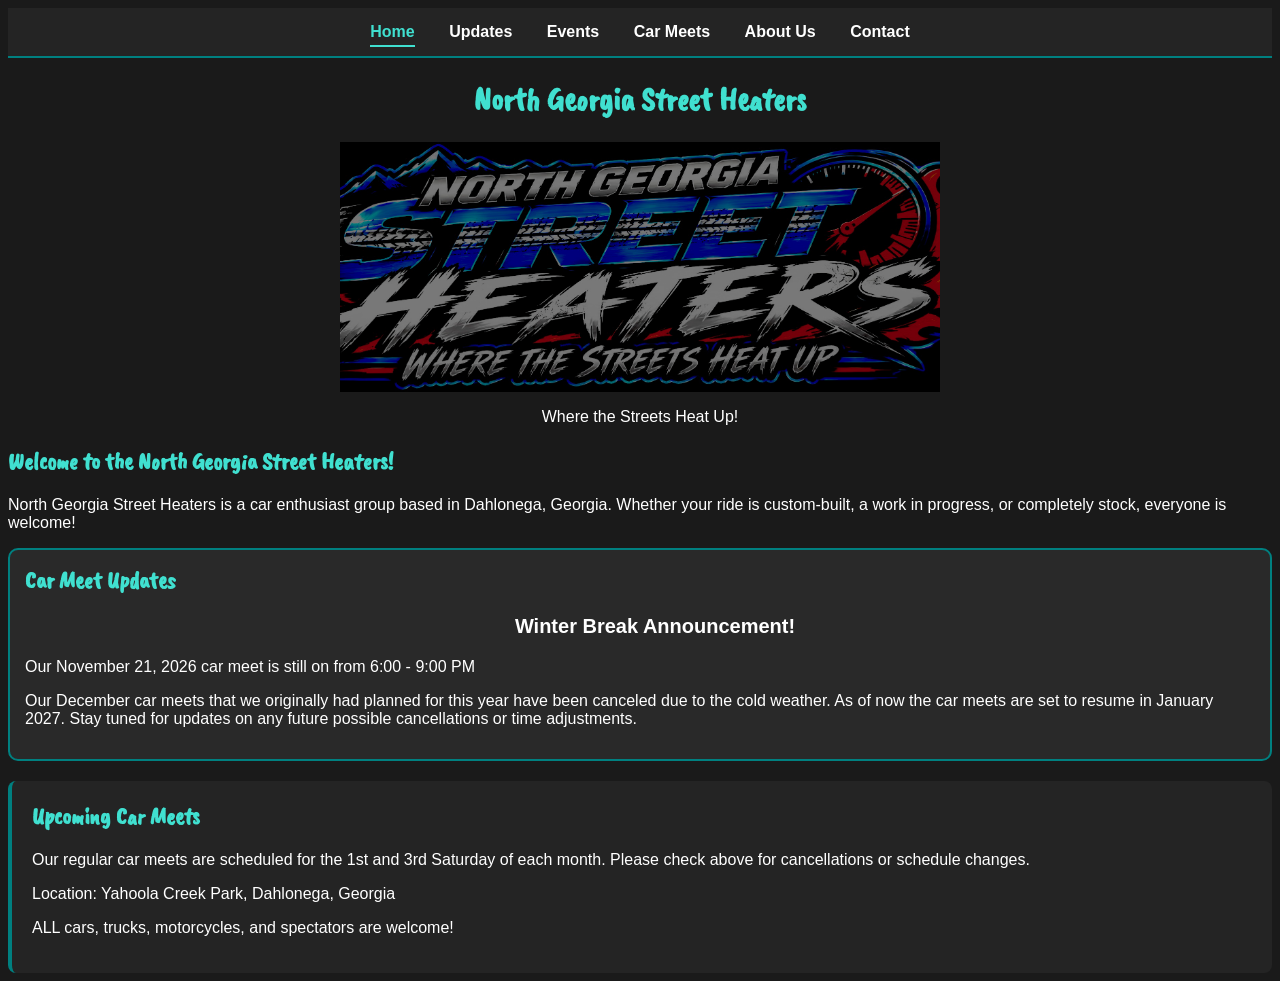
==== index.html @ 635f085b "Update index.html" ====
<!DOCTYPE html>
<html>

	<head>
		<meta name="viewport" content="width=device-width, initial-scale=1.0">
		<title>North Georgia Street Heaters</title>
		<link href="https://fonts.googleapis.com/css2?family=Caveat+Brush&display=swap" rel="stylesheet">
		<link rel="stylesheet" href="style.css">
	</head>

	<body>
	<nav>
		<a href="index.html" class="active">Home</a>
		<a href="updates.html">Updates</a>
		<a href="events.html">Events</a>
		<a href="car-meets.html">Car Meets</a>
		<a href="about.html">About Us</a>
		<a href="contact.html">Contact</a>
	</nav>

		<h1 id="home">North Georgia Street Heaters</h1>		
		<img src="images/ngsh-logo.png" alt="North Georgia Street Heaters Logo" width="600">
		<p>Where the Streets Heat Up!</p>

		<h2>Welcome to the North Georgia Street Heaters!</h2>
		<p>North Georgia Street Heaters is a car enthusiast group based in Dahlonega, Georgia. Whether your ride is custom-built, a work in progress, or completely stock, everyone is welcome!</p>
		
		<div class ="updates" id="updates">
		<h2>Car Meet Updates</h2>
		<p class="announcement">Winter Break Announcement!</p>
		<p>Our November 21, 2026 car meet is still on from 6:00 - 9:00 PM</p>
		<p>Our December car meets that we originally had planned for this year have been canceled due to the cold weather. As of now the car meets are set to resume in January 2027. Stay tuned for updates on any future possible cancellations or time adjustments.</p>
		</div>

		<div class="upcoming" id="meets">
		<h2>Upcoming Car Meets</h2>
		<p>Our regular car meets are scheduled for the 1st and 3rd Saturday of each month.  Please check above for cancellations or schedule changes.</p>
		<p>Location: Yahoola Creek Park, Dahlonega, Georgia</p>
		<p>ALL cars, trucks, motorcycles, and spectators are welcome!</p>
		</div>

	</body>

</html>
---- style.css ----
body {
	background-color: #1A1A1A;
	color: white;
	font-family: "Comic Sans MS", cursive, sans-serif;
}

img {
	display:block;
	Margin: auto;
}

h1 {
	text-align: center;
}

h1 + img + p {
	text-align: center;
}

.updates h2 + p {
	text-indent: 30px;
}

.updates {
	background-color: #292929;
	border: 2px solid teal;
	padding: 15px;
	Border-radius: 10px;
}

.updates h2 {
	margin-top: 0;
}

.announcement {
	Text-align: center;
	font-weight: bold;
	font-size: 20px;
}
.upcoming {
	background-color: #242424;
	border-left: 4px solid teal;
	border-radius: 8px;
	padding: 20px;
	margin-top: 20px;
}

.upcoming h2 {
	margin-top: 0;
}

nav {
	background-color: #242424;
	padding: 15px;
	text-align: center;
	border-bottom: 2px solid teal;
}

nav a {
	color: white;
	text-decoration: none;
	margin: 15px;
	font-weight: bold;
}

nav a:hover {
	color: turquoise;
}

h1, h2 {
	font-family: 'Caveat Brush' , cursive;
	color: turquoise;
}

.event-card {
	background-color: #242424;
	border: 2px solid teal;
	border-radius: 10px;
	padding: 20px;
	margin: 20px 0;
}

.event-card h2 {
	margin-top: 0;
	text-align: center;
	color: turquoise;
}

.event-image {
	display: block;
	width: 100%;
	max-width: 500px;
	height: auto;
	border-radius: 8px;
}

.lightbox {
	display: none;
	position:fixed;
	inset: 0;
	background-color: rgba(0, 0, 0, 0.9);
	justify-content: center;
	align-items: center;
	z-index: 1000;
}

.lightbox:target {
	display: flex;
}

.lightbox img {
	max-width: 90%;
	max-height: 90
	object-fit: contain;
}

.close-lightbox {
	position: absolute;
	top: 20px;
	right: 30px;
	color: white;
	font-size: 40px;
	text-decoration: none;
}

html {
	scroll-behavior: smooth;
}

.event-card p a {
	color: turquoise;
}

.rules-slogan {
	text-align: center;
	color: turquoise;
	font-size: 22px;
	font-weight: bold;
}

.expect-box {
	background-color: #292929;
	border-radius: 10px;
	padding: 25px;
	margin: 25px 0;
}

.expect-box h2 {
	text-align: center;
	margin-top: 0;
	border-bottom: 2px solid turquoise;
	padding-bottom: 15px;
}

.expect-grid {
	display: grid;
	grid-template-columns: repeat(2, 1fr);
	column-gap: 20px;
	row-gap: 5px;
}

.expect-item {
	padding: 15px;
}

.expect-item h3 {
	color: turquoise;
	margin-top: 0;
}

.expect-item p {
	margin-bottom: 0;
}

.veloster-note {
	Background-color: #292929;
	border-left: 4px solid turquoise;
	border-radius: 6px;
	padding: 12px 15px;
	margin: 15px 0;
}

.our-story {
	background-color: #292929;
	border-left: 4px solid turquoise;
	border-radius: 10px;
	padding: 25px;
	margin: 25px 0;
}

.our-story h2 {
	margin-top: 0;
	border-bottom: 2px solid turquoise;
	padding-bottom: 10px;
}

.our-community {
	padding: 20px 30px;
	margin: 30px 0;
	border-left: 4px solid turquoise;
}

.our-community h2 {
	margin-top: 0;
	color: turquoise;
}

.about-closing {
	text-align: center;
	color: turquoise;
	font-size: 26px;
	font-weight: bold;
	margin-top: 40px;
	margin-bottom: 10px;
}

.about-slogan {
	font-size: 20px;
	margin-top: 5px;
	color: white;
}

a{
	color: turquoise;
}

a:hover {
	color: white;
}


.social-links a {
    display: inline-block;
    background-color: #242424;
    color: turquoise;
    border: 2px solid teal;
    padding: 12px 20px;
    border-radius: 10px;
    text-decoration: none;
    margin: 5px;
}

.social-links a:hover {
    background-color: teal;
    color: white;
}


nav a.active {
    color: turquoise;
    border-bottom: 2px solid turquoise;
    padding-bottom: 5px;
}




/* Mobile phones only */
@media screen and (max-width: 600px) {

	body{
		font-family: Arial, sans-serif;
	}

	p{
		font-family: Arial, sans-serif;
		font-size: 18px;
		line-height: 1.6;
	}

	h1, h2 {
		font-size: 26px;
	}

	nav a {
		font-size: 14px;
		margin: 5px;
	}

	img {
		max-width: 100%;
		height: auto;
	}
}
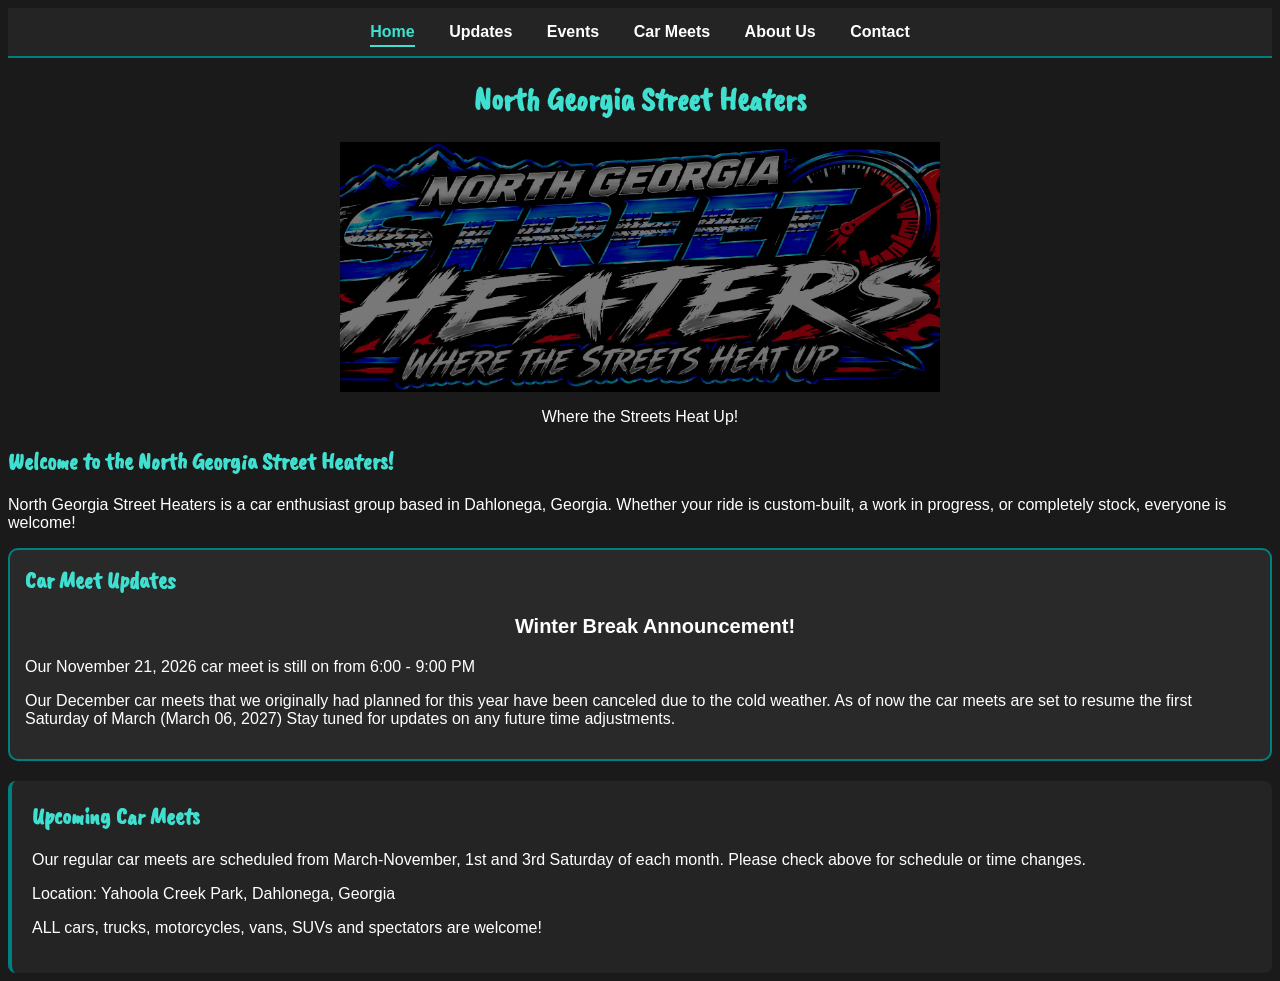
==== commit 9846939d: "Update index.html" ====
--- a/index.html
+++ b/index.html
@@ -29,14 +29,14 @@
 		<h2>Car Meet Updates</h2>
 		<p class="announcement">Winter Break Announcement!</p>
 		<p>Our November 21, 2026 car meet is still on from 6:00 - 9:00 PM</p>
-		<p>Our December car meets that we originally had planned for this year have been canceled due to the cold weather. As of now the car meets are set to resume in January 2027. Stay tuned for updates on any future possible cancellations or time adjustments.</p>
+		<p>Our December car meets that we originally had planned for this year have been canceled due to the cold weather. As of now the car meets are set to resume the first Saturday of March (March 06, 2027) Stay tuned for updates on any future time adjustments.</p>
 		</div>
 
 		<div class="upcoming" id="meets">
 		<h2>Upcoming Car Meets</h2>
-		<p>Our regular car meets are scheduled for the 1st and 3rd Saturday of each month.  Please check above for cancellations or schedule changes.</p>
+		<p>Our regular car meets are scheduled from March-November, 1st and 3rd Saturday of each month.  Please check above for schedule or time changes.</p>
 		<p>Location: Yahoola Creek Park, Dahlonega, Georgia</p>
-		<p>ALL cars, trucks, motorcycles, and spectators are welcome!</p>
+		<p>ALL cars, trucks, motorcycles, vans, SUVs and spectators are welcome!</p>
 		</div>
 
 	</body>
--- a/style.css
+++ b/style.css
@@ -1,7 +1,7 @@
 body {
 	background-color: #1A1A1A;
 	color: white;
-	font-family: "Comic Sans MS", cursive, sans-serif;
+	font-family: "Comic Sans MS", Arial, sans-serif;
 }
 
 img {
@@ -68,7 +68,7 @@
 }
 
 h1, h2 {
-	font-family: 'Caveat Brush' , cursive;
+	font-family: 'Caveat Brush' , Arial;
 	color: turquoise;
 }
 
@@ -252,6 +252,13 @@
     padding-bottom: 5px;
 }
 
+.event card p{
+	text-align: center;
+}
+
+h1 + p {
+	text-align: center;
+}
 
 
 
@@ -269,7 +276,9 @@
 	}
 
 	h1, h2 {
+		font-family: Arial, sans-serif;
 		font-size: 26px;
+		font-weight: bold;
 	}
 
 	nav a {
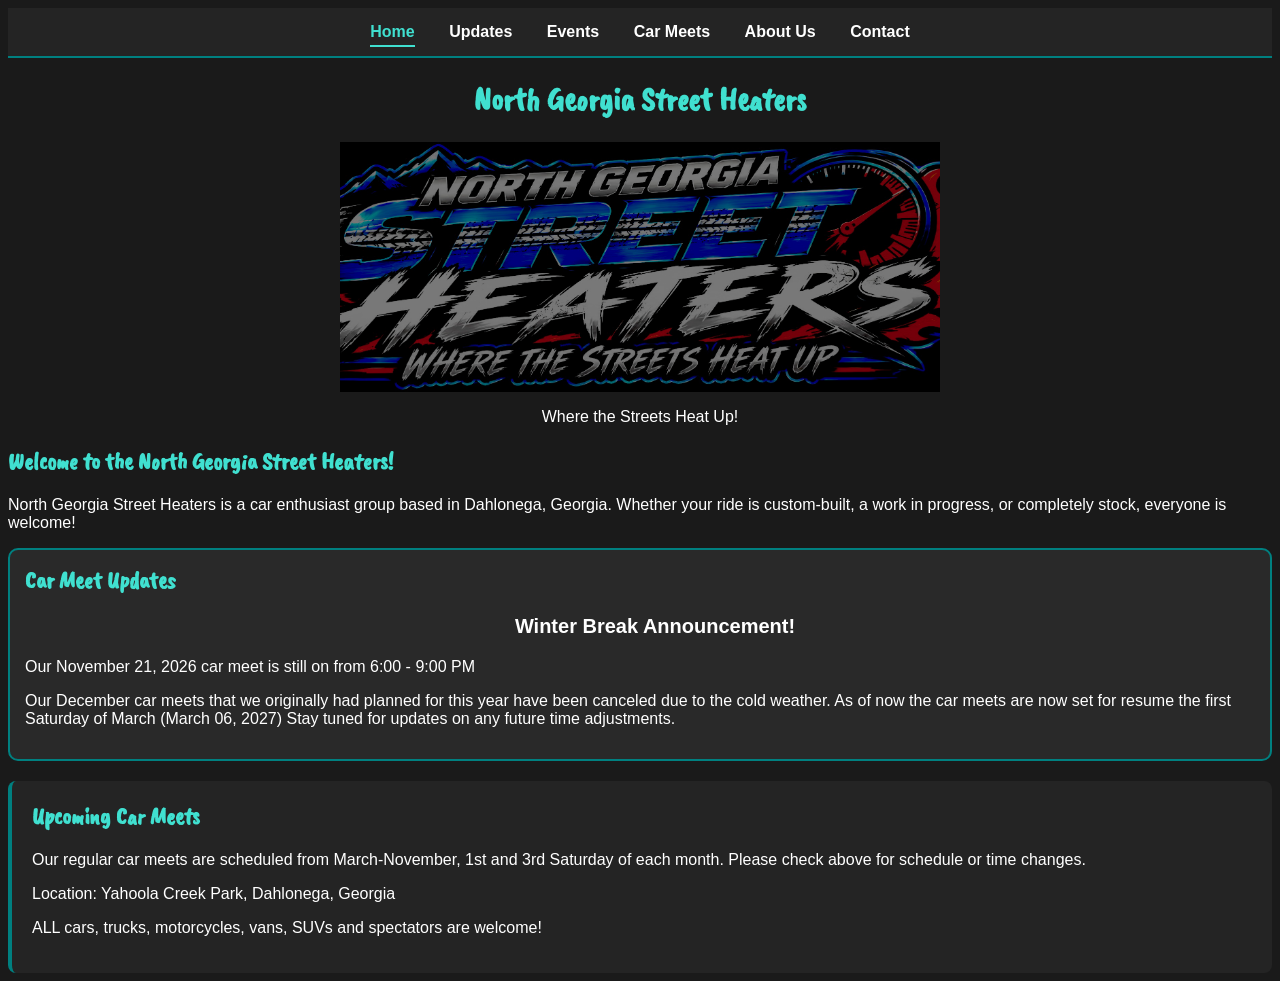
==== commit d2d08efa: "Update index.html" ====
--- a/index.html
+++ b/index.html
@@ -29,7 +29,7 @@
 		<h2>Car Meet Updates</h2>
 		<p class="announcement">Winter Break Announcement!</p>
 		<p>Our November 21, 2026 car meet is still on from 6:00 - 9:00 PM</p>
-		<p>Our December car meets that we originally had planned for this year have been canceled due to the cold weather. As of now the car meets are set to resume the first Saturday of March (March 06, 2027) Stay tuned for updates on any future time adjustments.</p>
+		<p>Our December car meets that we originally had planned for this year have been canceled due to the cold weather. As of now the car meets are now set for resume the first Saturday of March (March 06, 2027) Stay tuned for updates on any future time adjustments.</p>
 		</div>
 
 		<div class="upcoming" id="meets">
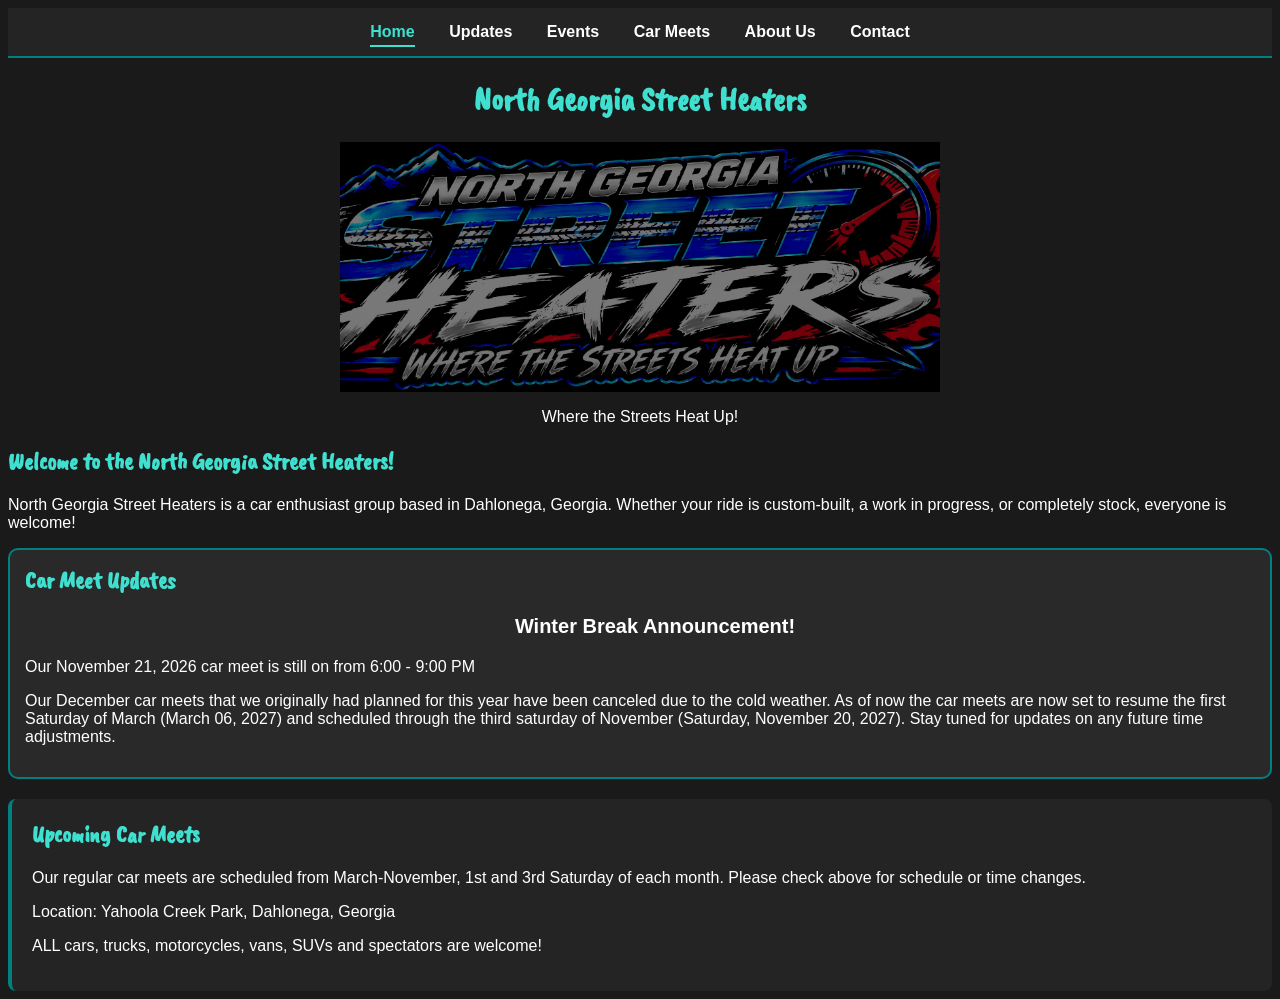
==== commit c204af66: "Update index.html" ====
--- a/index.html
+++ b/index.html
@@ -29,7 +29,7 @@
 		<h2>Car Meet Updates</h2>
 		<p class="announcement">Winter Break Announcement!</p>
 		<p>Our November 21, 2026 car meet is still on from 6:00 - 9:00 PM</p>
-		<p>Our December car meets that we originally had planned for this year have been canceled due to the cold weather. As of now the car meets are now set for resume the first Saturday of March (March 06, 2027) Stay tuned for updates on any future time adjustments.</p>
+		<p>Our December car meets that we originally had planned for this year have been canceled due to the cold weather. As of now the car meets are now set to resume the first Saturday of March (March 06, 2027) and scheduled through the third saturday of November (Saturday, November 20, 2027).  Stay tuned for updates on any future time adjustments.</p>
 		</div>
 
 		<div class="upcoming" id="meets">
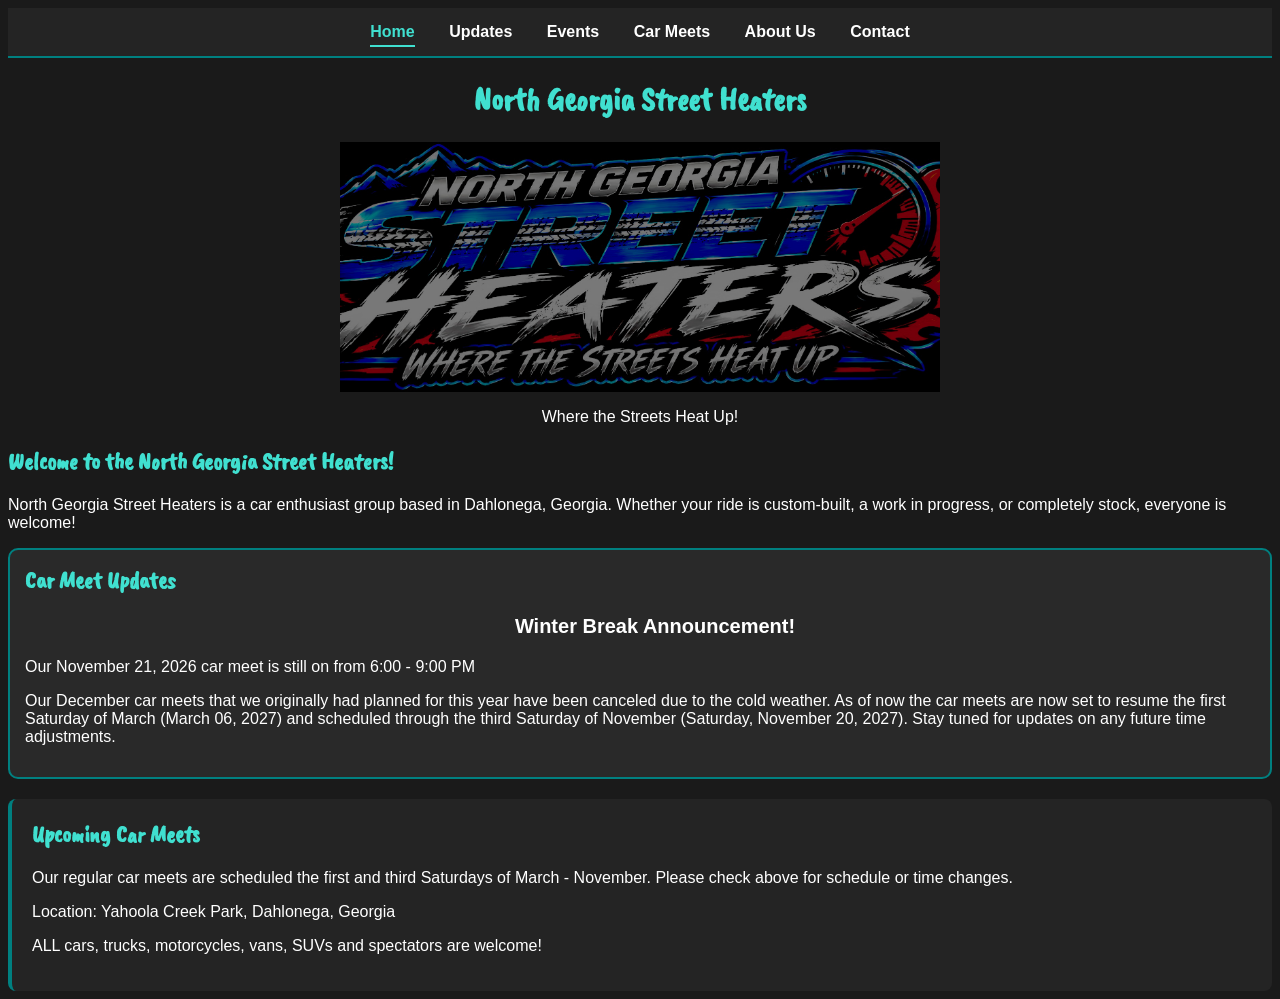
==== commit 37aacfa6: "Update index.html" ====
--- a/index.html
+++ b/index.html
@@ -29,12 +29,12 @@
 		<h2>Car Meet Updates</h2>
 		<p class="announcement">Winter Break Announcement!</p>
 		<p>Our November 21, 2026 car meet is still on from 6:00 - 9:00 PM</p>
-		<p>Our December car meets that we originally had planned for this year have been canceled due to the cold weather. As of now the car meets are now set to resume the first Saturday of March (March 06, 2027) and scheduled through the third saturday of November (Saturday, November 20, 2027).  Stay tuned for updates on any future time adjustments.</p>
+		<p>Our December car meets that we originally had planned for this year have been canceled due to the cold weather. As of now the car meets are now set to resume the first Saturday of March (March 06, 2027) and scheduled through the third Saturday of November (Saturday, November 20, 2027). Stay tuned for updates on any future time adjustments.</p>
 		</div>
 
 		<div class="upcoming" id="meets">
 		<h2>Upcoming Car Meets</h2>
-		<p>Our regular car meets are scheduled from March-November, 1st and 3rd Saturday of each month.  Please check above for schedule or time changes.</p>
+		<p>Our regular car meets are scheduled the first and third Saturdays of March - November. Please check above for schedule or time changes.</p>
 		<p>Location: Yahoola Creek Park, Dahlonega, Georgia</p>
 		<p>ALL cars, trucks, motorcycles, vans, SUVs and spectators are welcome!</p>
 		</div>
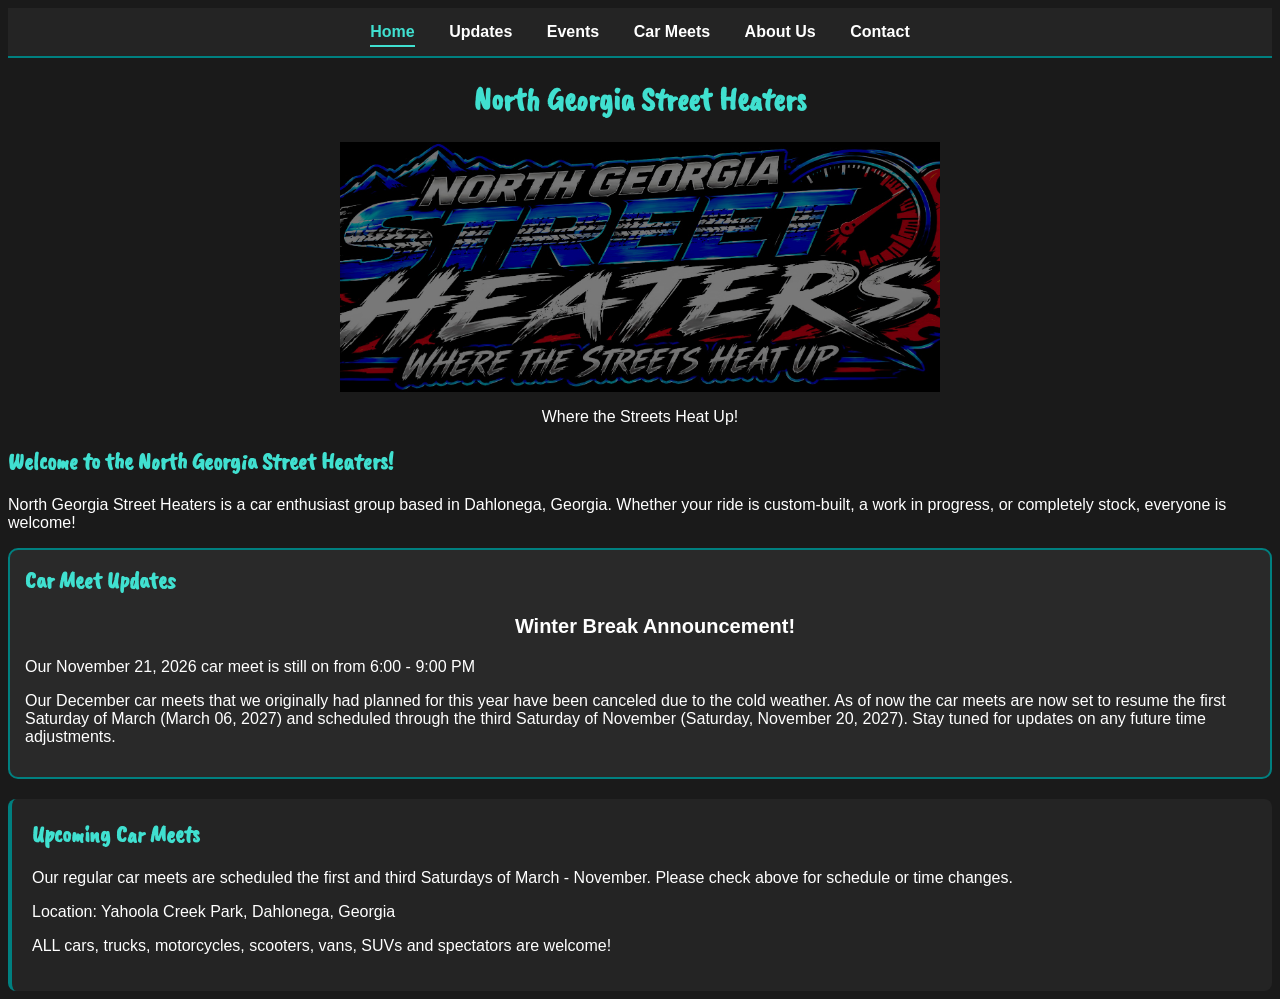
==== commit 97d954de: "Update index.html" ====
--- a/index.html
+++ b/index.html
@@ -36,7 +36,7 @@
 		<h2>Upcoming Car Meets</h2>
 		<p>Our regular car meets are scheduled the first and third Saturdays of March - November. Please check above for schedule or time changes.</p>
 		<p>Location: Yahoola Creek Park, Dahlonega, Georgia</p>
-		<p>ALL cars, trucks, motorcycles, vans, SUVs and spectators are welcome!</p>
+		<p>ALL cars, trucks, motorcycles, scooters, vans, SUVs and spectators are welcome!</p>
 		</div>
 
 	</body>
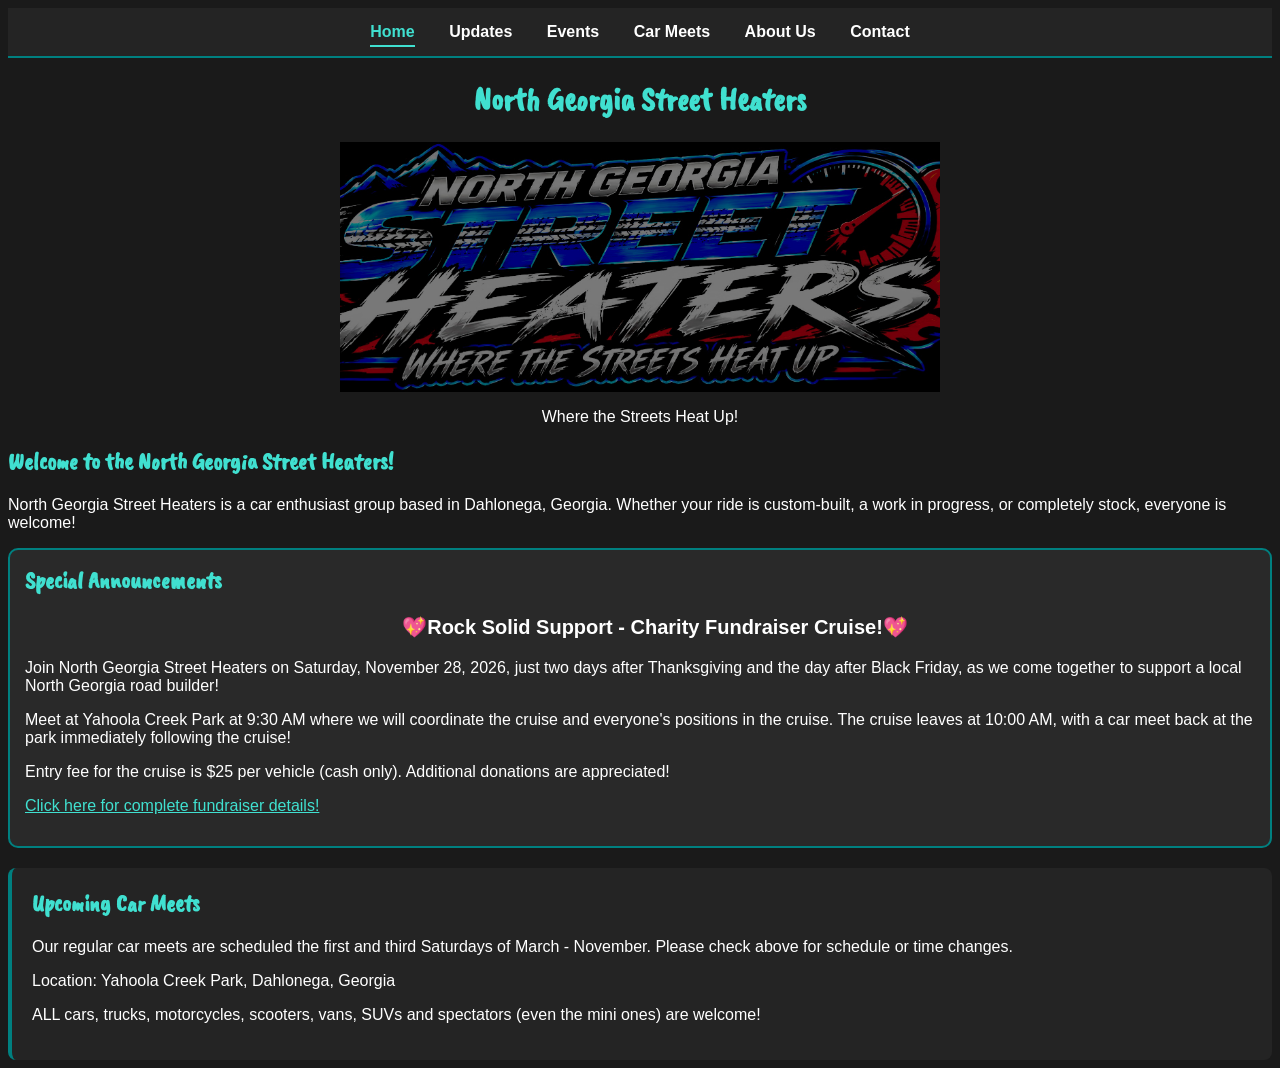
==== commit 0cd4f175: "Update index.html" ====
--- a/index.html
+++ b/index.html
@@ -26,17 +26,19 @@
 		<p>North Georgia Street Heaters is a car enthusiast group based in Dahlonega, Georgia. Whether your ride is custom-built, a work in progress, or completely stock, everyone is welcome!</p>
 		
 		<div class ="updates" id="updates">
-		<h2>Car Meet Updates</h2>
-		<p class="announcement">Winter Break Announcement!</p>
-		<p>Our November 21, 2026 car meet is still on from 6:00 - 9:00 PM</p>
-		<p>Our December car meets that we originally had planned for this year have been canceled due to the cold weather. As of now the car meets are now set to resume the first Saturday of March (March 06, 2027) and scheduled through the third Saturday of November (Saturday, November 20, 2027). Stay tuned for updates on any future time adjustments.</p>
+		<h2>Special Announcements</h2>
+		<p class="announcement">💖Rock Solid Support - Charity Fundraiser Cruise!💖</p>
+		<p>Join North Georgia Street Heaters on Saturday, November 28, 2026, just two days after Thanksgiving and the day after Black Friday, as we come together to support a local North Georgia road builder!</p>
+		<p>Meet at Yahoola Creek Park at 9:30 AM where we will coordinate the cruise and everyone's positions in the cruise. The cruise leaves at 10:00 AM, with a car meet back at the park immediately following the cruise!</p>
+		<p> Entry fee for the cruise is $25 per vehicle (cash only).  Additional donations are appreciated!</p>
+		<p><a href="charity-cruise.html">Click here for complete fundraiser details!</a></p>
 		</div>
 
 		<div class="upcoming" id="meets">
 		<h2>Upcoming Car Meets</h2>
 		<p>Our regular car meets are scheduled the first and third Saturdays of March - November. Please check above for schedule or time changes.</p>
 		<p>Location: Yahoola Creek Park, Dahlonega, Georgia</p>
-		<p>ALL cars, trucks, motorcycles, scooters, vans, SUVs and spectators are welcome!</p>
+		<p>ALL cars, trucks, motorcycles, scooters, vans, SUVs and spectators (even the mini ones) are welcome!</p>
 		</div>
 
 	</body>
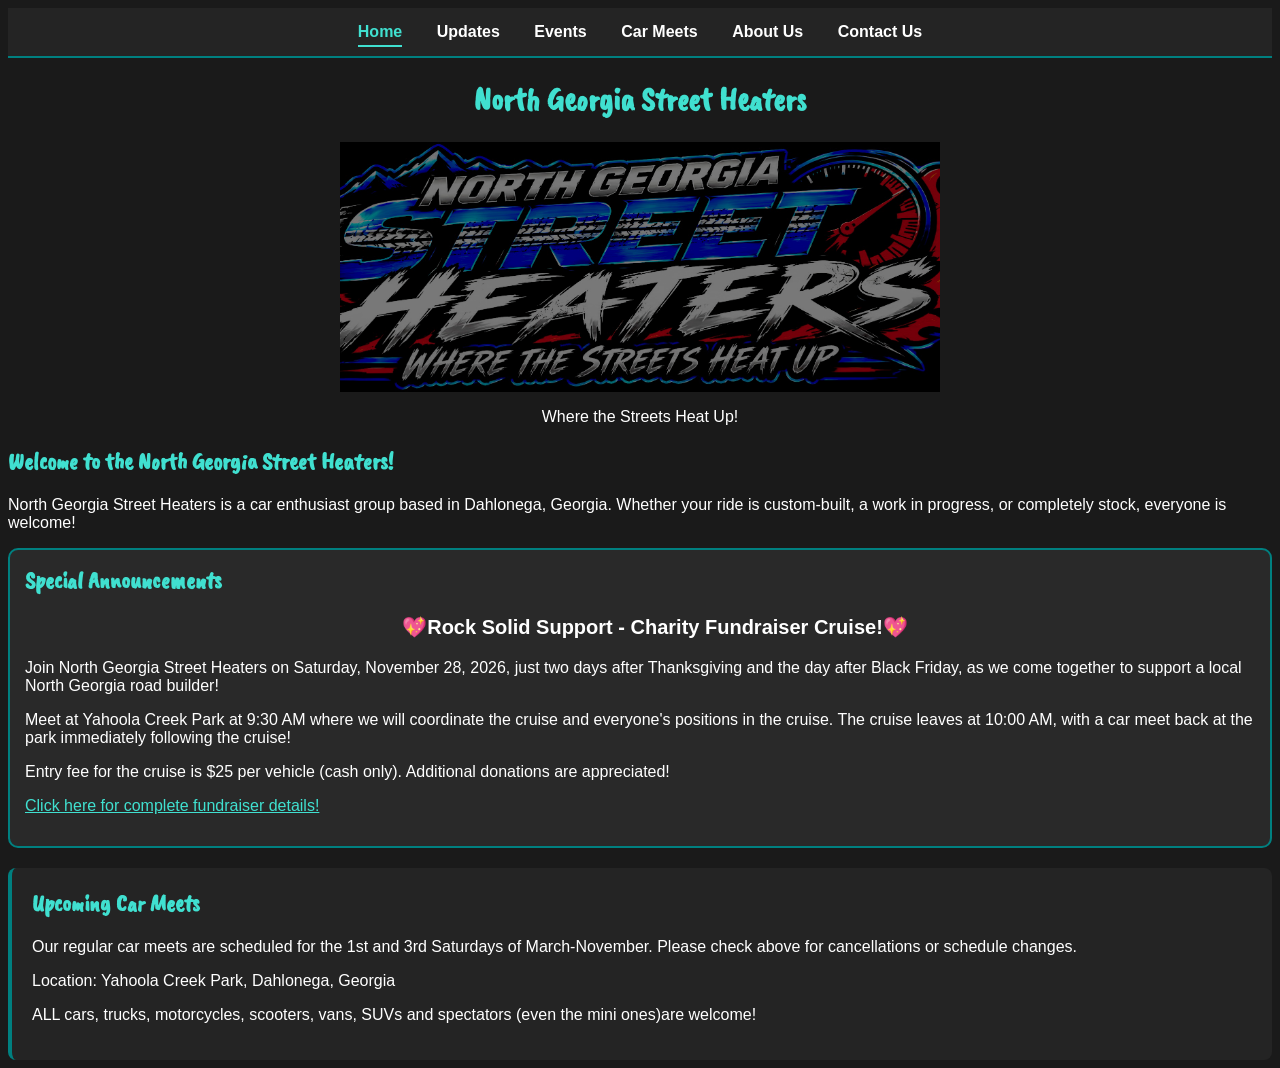
==== commit c2799eab: "Update index.html" ====
--- a/index.html
+++ b/index.html
@@ -9,36 +9,36 @@
 	</head>
 
 	<body>
-	<nav>
-		<a href="index.html" class="active">Home</a>
-		<a href="updates.html">Updates</a>
-		<a href="events.html">Events</a>
-		<a href="car-meets.html">Car Meets</a>
-		<a href="about.html">About Us</a>
-		<a href="contact.html">Contact</a>
-	</nav>
+		<nav>
+			<a href="index.html" class="active">Home</a>
+			<a href="updates.html">Updates</a>
+			<a href="events.html">Events</a>
+			<a href="car-meets.html">Car Meets</a>
+			<a href="about.html">About Us</a>
+			<a href="contact.html">Contact Us</a>
+		</nav>
 
-		<h1 id="home">North Georgia Street Heaters</h1>		
-		<img src="images/ngsh-logo.png" alt="North Georgia Street Heaters Logo" width="600">
-		<p>Where the Streets Heat Up!</p>
+			<h1 id="home">North Georgia Street Heaters</h1>		
+			<img src="images/ngsh-logo.png" alt="North Georgia Street Heaters Logo" width="600">
+			<p>Where the Streets Heat Up!</p>
 
-		<h2>Welcome to the North Georgia Street Heaters!</h2>
-		<p>North Georgia Street Heaters is a car enthusiast group based in Dahlonega, Georgia. Whether your ride is custom-built, a work in progress, or completely stock, everyone is welcome!</p>
+			<h2>Welcome to the North Georgia Street Heaters!</h2>
+			<p>North Georgia Street Heaters is a car enthusiast group based in Dahlonega, Georgia. Whether your ride is custom-built, a work in progress, or completely stock, everyone is welcome!</p>
 		
 		<div class ="updates" id="updates">
-		<h2>Special Announcements</h2>
-		<p class="announcement">💖Rock Solid Support - Charity Fundraiser Cruise!💖</p>
-		<p>Join North Georgia Street Heaters on Saturday, November 28, 2026, just two days after Thanksgiving and the day after Black Friday, as we come together to support a local North Georgia road builder!</p>
-		<p>Meet at Yahoola Creek Park at 9:30 AM where we will coordinate the cruise and everyone's positions in the cruise. The cruise leaves at 10:00 AM, with a car meet back at the park immediately following the cruise!</p>
-		<p> Entry fee for the cruise is $25 per vehicle (cash only).  Additional donations are appreciated!</p>
-		<p><a href="charity-cruise.html">Click here for complete fundraiser details!</a></p>
+			<h2>Special Announcements</h2>
+			<p class="announcement">💖Rock Solid Support - Charity Fundraiser Cruise!💖</p>
+			<p>Join North Georgia Street Heaters on Saturday, November 28, 2026, just two days after Thanksgiving and the day after Black Friday, as we come together to support a local North Georgia road builder!</p>
+			<p>Meet at Yahoola Creek Park at 9:30 AM where we will coordinate the cruise and everyone's positions in the cruise. The cruise leaves at 10:00 AM, with a car meet back at the park immediately following the cruise!</p>
+			<p> Entry fee for the cruise is $25 per vehicle (cash only).  Additional donations are appreciated!</p>
+			<p><a href="charity-cruise.html">Click here for complete fundraiser details!</a></p>
 		</div>
 
 		<div class="upcoming" id="meets">
-		<h2>Upcoming Car Meets</h2>
-		<p>Our regular car meets are scheduled the first and third Saturdays of March - November. Please check above for schedule or time changes.</p>
-		<p>Location: Yahoola Creek Park, Dahlonega, Georgia</p>
-		<p>ALL cars, trucks, motorcycles, scooters, vans, SUVs and spectators (even the mini ones) are welcome!</p>
+			<h2>Upcoming Car Meets</h2>
+			<p>Our regular car meets are scheduled for the 1st and 3rd Saturdays of March-November. Please check above for cancellations or schedule changes.</p>
+			<p>Location: Yahoola Creek Park, Dahlonega, Georgia</p>
+			<p>ALL cars, trucks, motorcycles, scooters, vans, SUVs and spectators (even the mini ones)are welcome!</p>
 		</div>
 
 	</body>
